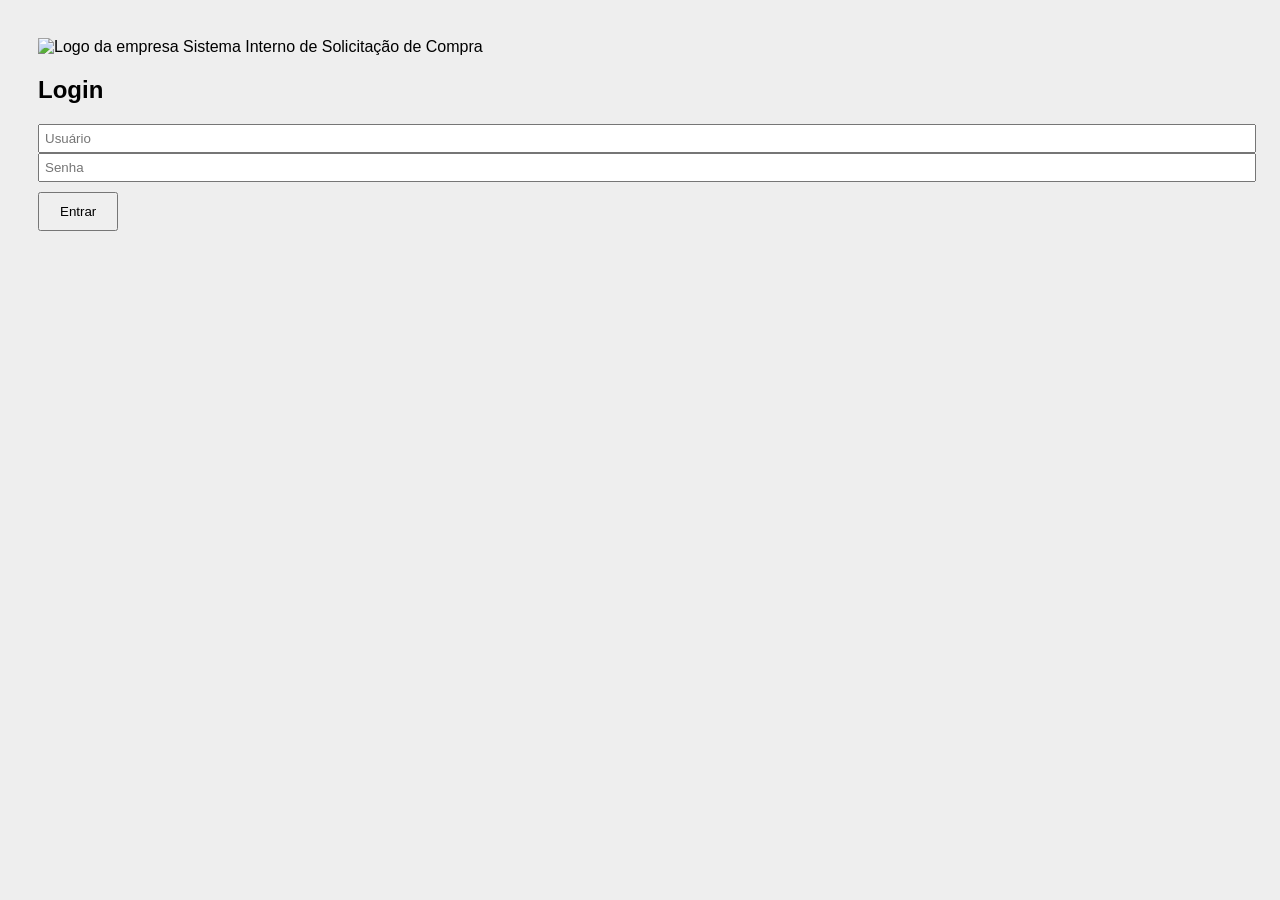
==== index.html @ 9ab50d32 "O primeiro commit da vida" ====
<!DOCTYPE html>
<html lang="pt-BR">

<head>

    <meta charset="UTF-8">
    <meta name="viewport" content="width=device-width, initial-scale=1.0">

    <title>Login</title>

    <link rel="stylesheet" href="style.css">

</head>

<body class="login-body">

    <header class="top-bar">
        <img src="logo.png" alt="Logo da empresa" class="logo">
        <span>Sistema Interno de Solicitação de Compra</span>
    </header>

    <main>

        <div class="login-container">

            <h2>Login</h2>

            <input 
                type="text" 
                id="usuario" 
                placeholder="Usuário"
            >

            <input 
                type="password" 
                id="senha" 
                placeholder="Senha"
            >

            <button onclick="login()">
                Entrar
            </button>

        </div>

    </main>

    <script src="script.js"></script>

</body>

</html>
---- style.css ----
body{

font-family:Arial;
background:#eee;
padding:30px;

}

table{

width:70%;
border-collapse:collapse;

}

th, td{

border:1px solid #ccc;
padding:8px;
text-align:left;

}

th{

background:#ddd;

}

input{

width:100%;
padding:5px;

}

button{

padding:10px 20px;
margin-top:10px;
cursor:pointer;

}
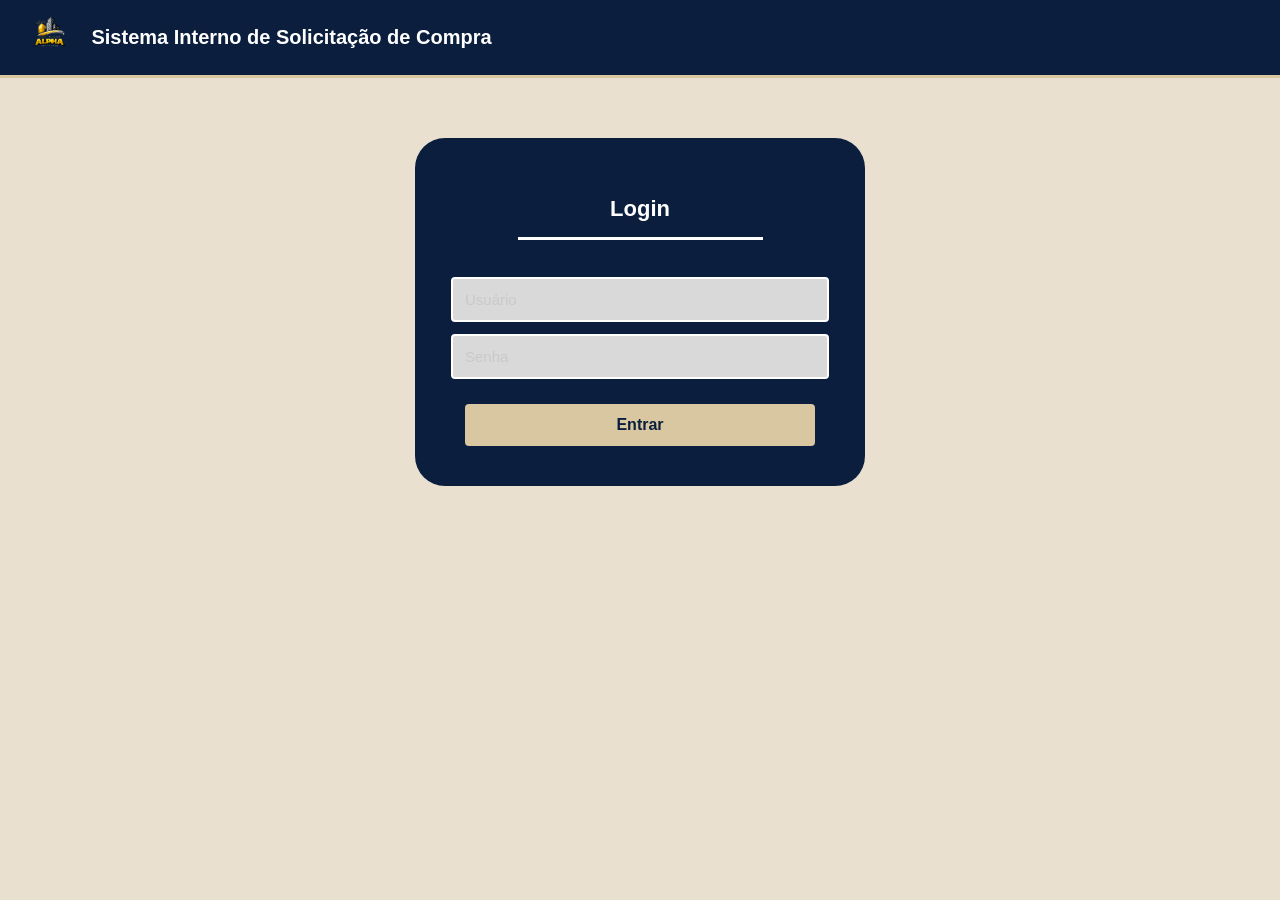
==== commit 8951b599: "style do login pronto / novo arquivo styleLogin.css" ====
--- a/index.html
+++ b/index.html
@@ -8,7 +8,7 @@
 
     <title>Login</title>
 
-    <link rel="stylesheet" href="style.css">
+    <link rel="stylesheet" href="styleLogin.css">
 
 </head>
 
--- a/styleLogin.css
+++ b/styleLogin.css
@@ -0,0 +1,90 @@
+/* ===== Fundo geral ===== */
+.login-body {
+    margin: 0;
+    padding: 0;
+    background: #EAE0CF; /* azul escuro */
+    font-family: Arial, sans-serif;
+}
+
+/* ===== Barra superior ===== */
+.top-bar {
+    display: flex;
+    align-items: center;
+    gap: 15px;
+    padding: 15px 25px;
+    background: #0b1e3d;
+    border-bottom: 3px solid #d8c7a1; /* bege */
+}
+
+.top-bar .logo {
+    height: 45px;
+}
+
+.top-bar span {
+    color: #FFFF;
+    font-size: 20px;
+    font-weight: bold;
+}
+
+/* ===== Container do login ===== */
+main {
+    display: flex;
+    justify-content: center;
+    margin-top: 60px;
+}
+
+.login-container {
+    display: flex;
+    flex-direction: column;
+    align-items: center;
+    background: #0b1e3d;
+    padding: 40px 50px;
+    width: 350px;
+    border-radius: 30px;
+    text-align: center;
+}
+
+/* ===== Título ===== */
+.login-container h2 {
+    color: white;
+    padding-bottom: 15px;
+    border-bottom: 3px solid #ffff;
+    width: 70%;
+    margin-bottom: 25px;;
+    font-size: 22px;
+}
+
+/* ===== Inputs ===== */
+.login-container input {
+    width: 100%;
+    padding: 12px;
+    margin-top: 12px;
+    border: 2px solid #FFFF;
+    border-radius: 4px;
+    background: #D9D9D9;
+    color: black;
+    font-size: 15px;
+}
+
+.login-container input::placeholder {
+    color: #c9c9c9;
+}
+
+/* ===== Botão ===== */
+.login-container button {
+    width: 100%;
+    margin-top: 25px;
+    padding: 12px;
+    background: #d8c7a1;
+    color: #0b1e3d;
+    border: none;
+    border-radius: 4px;
+    font-size: 16px;
+    font-weight: bold;
+    cursor: pointer;
+    transition: 0.3s;
+}
+
+.login-container button:hover {
+    background: #c3b18d;
+}
